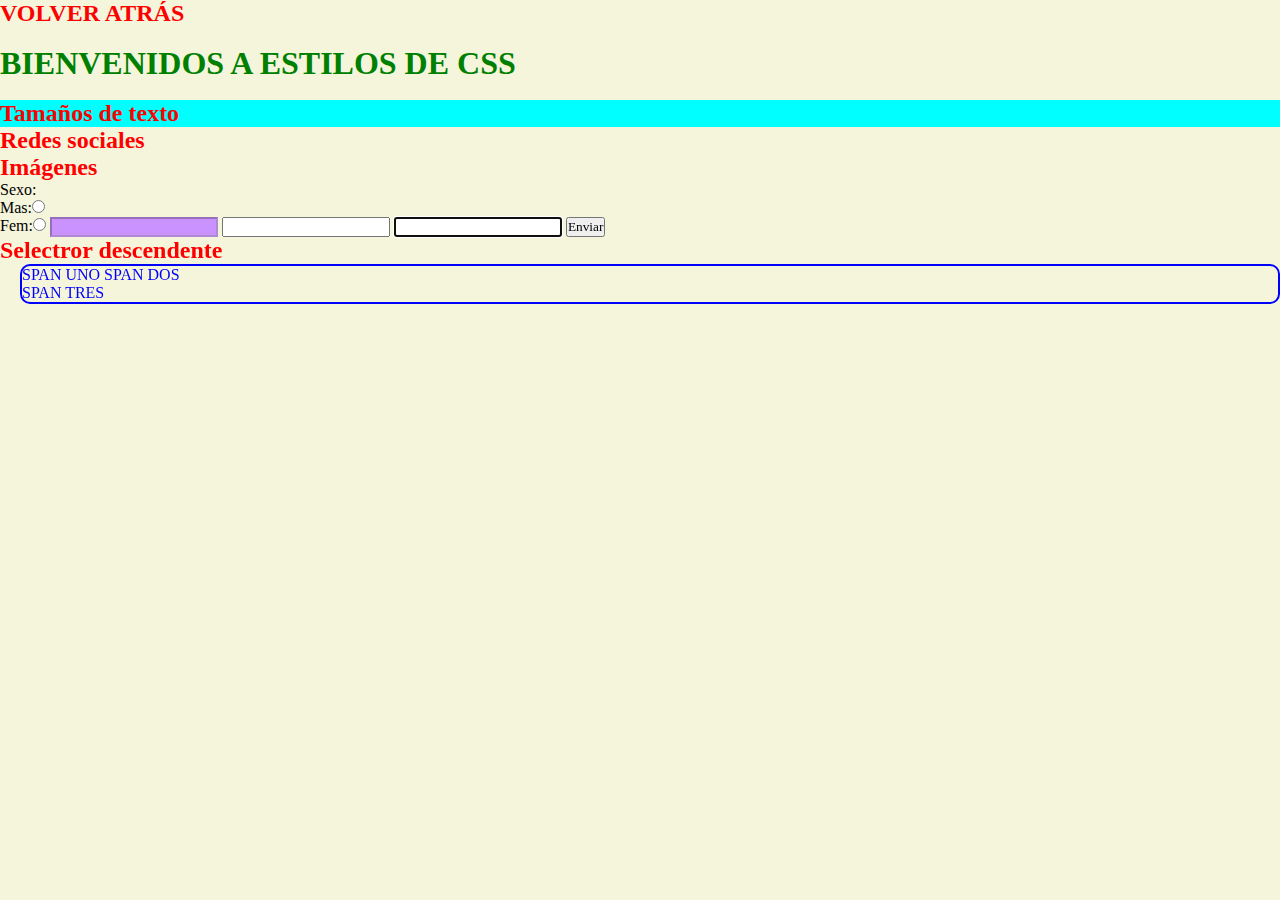
==== html/estilos.html @ 05aa4a60 "learning css" ====
<!DOCTYPE html>
<html lang="es">
<head>
    <meta charset="UTF-8">
    <meta http-equiv="X-UA-Compatible" content="IE=edge">
    <meta name="viewport" content="width=device-width, initial-scale=1.0">
    <style>
        body{
            background-color: beige;
        }
        a{
            text-decoration: none;
        }
    </style>
    <title>Document</title>
    <link rel="stylesheet" href="../css/styles_class.css">
</head>
<body>
    <a href="../index.html"><h2>VOLVER ATRÁS</h2></a><br>
    <h1 id="title">BIENVENIDOS A ESTILOS DE CSS</h1><br>
    <h2 id="site_text">Tamaños de texto</h2>
    <h2 id="site_media" class="subtitles" name="subtitles">Redes sociales</h2>
    <h2 id="site_images" class="subtitles" name="subtitles">Imágenes</h2>
    <label for="">Sexo:</label>
    <br>
    <label for="sex_mas">Mas:</label><input type="radio" name="sex_group" id="sex_mas" class="input_radio_sex"><br>
    <label for="sex_mas">Fem:</label><input type="radio" name="sex_group" id="sex_fem" class="input_radio_sex">

    <input type="text" disabled>
    <input type="text">
    <input type="text" autofocus>
    <button class="btn-send">Enviar</button>
    <h2>Selectror descendente</h2>
    <div id="papa">
        <div class="hermanos">
            <span id="nh-one" class="nieto hijo">
                SPAN UNO
            </span>
            <span id="nh-two" class="nieto hijo">
                SPAN DOS
            </span>
        </div>
        <div class="hermanos">
            <span id="texto" class="nieto hijo">
                SPAN TRES
            </span>
        </div>
    </div>

</body>
</html>
---- css/styles_class.css ----
@import url('https://fonts.googleapis.com/css2?family=Poppins:wght@300;600;900&display=swap');
*{
    margin: 0;
    padding: 0;
    font-family: cursive;
}
/* selector de etiqueta */
h1{
    font-weight: 900;
    color: green;
    font-family: ´Poppins´;
}
h2{
    color: red;
}
/* selector de id */
#site_text{
    background-color: aqua;
}
/* selector de clases */
.subtitles{
    font-family: ´Poppins´;
}
/* selector por atributo */
[disabled]{
    background-color: rgb(202, 146, 255);
}
#btn_send{
    margin: 20px;
    padding: 20px;
}
/* selector por seudo clases */
#btn_send:hover{
    background-color: rgb(102, 102, 150);
    font-family: poppins;
    color: brown;
    font-size: 15px;
}
#papa{
    margin-left: 20px;
    border: 2px solid blue;
    border-radius: 10px;
}

#hermanos{
    background-color: rgb(5, 28, 48);
    margin: 10px;
    padding: 3px;
    border-radius: 10px;
    box-shadow: 0px 2px;
}

#papa > #hermano > #nh_uno{
    color: rgb(233, 0, 0);
}

#papa .nieto{
    color: blue;
}
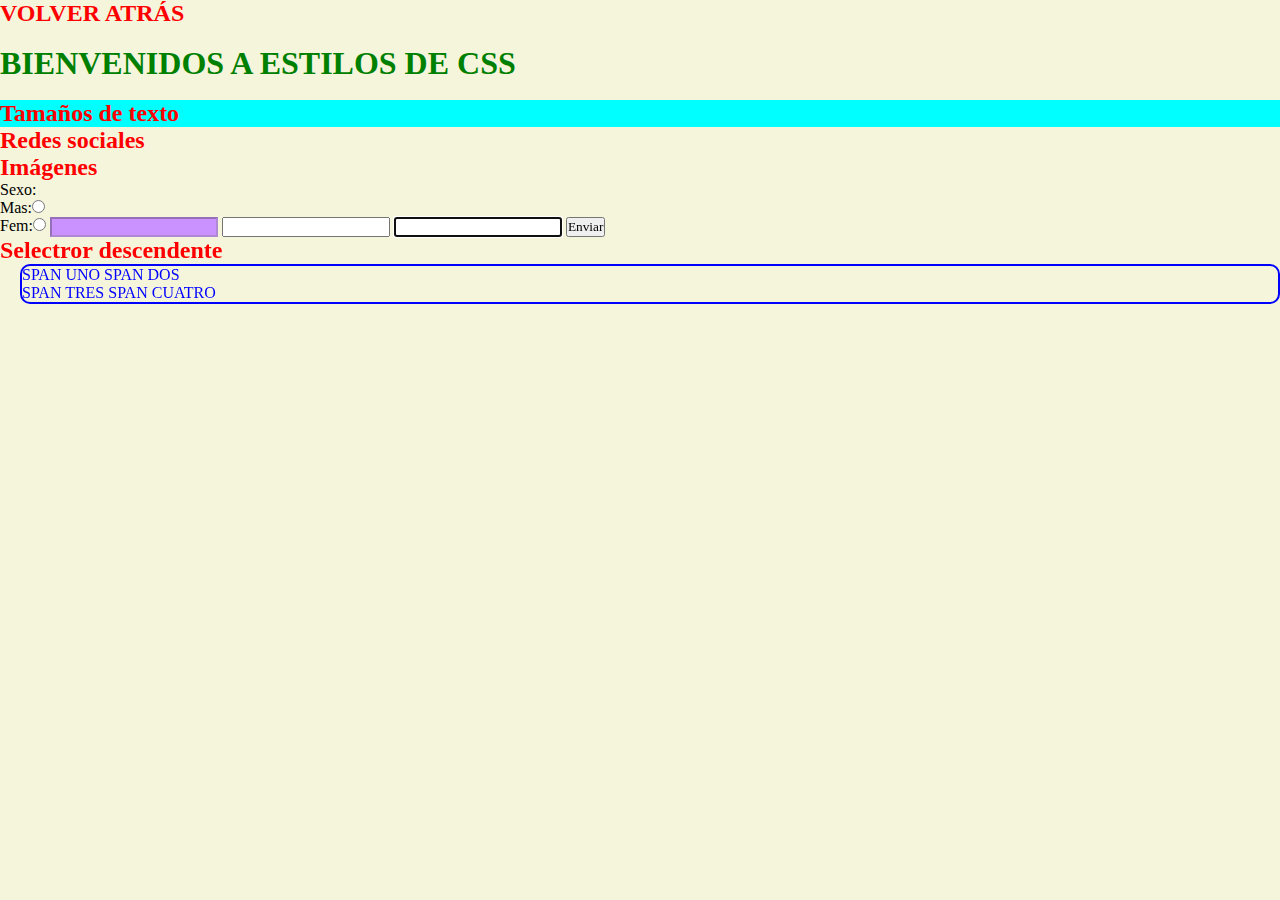
==== commit de286cba: "corrections learning css" ====
--- a/html/estilos.html
+++ b/html/estilos.html
@@ -44,6 +44,9 @@
             <span id="texto" class="nieto hijo">
                 SPAN TRES
             </span>
+            <span id="texto" class="nieto hijo">
+                SPAN CUATRO
+            </span>
         </div>
     </div>
 
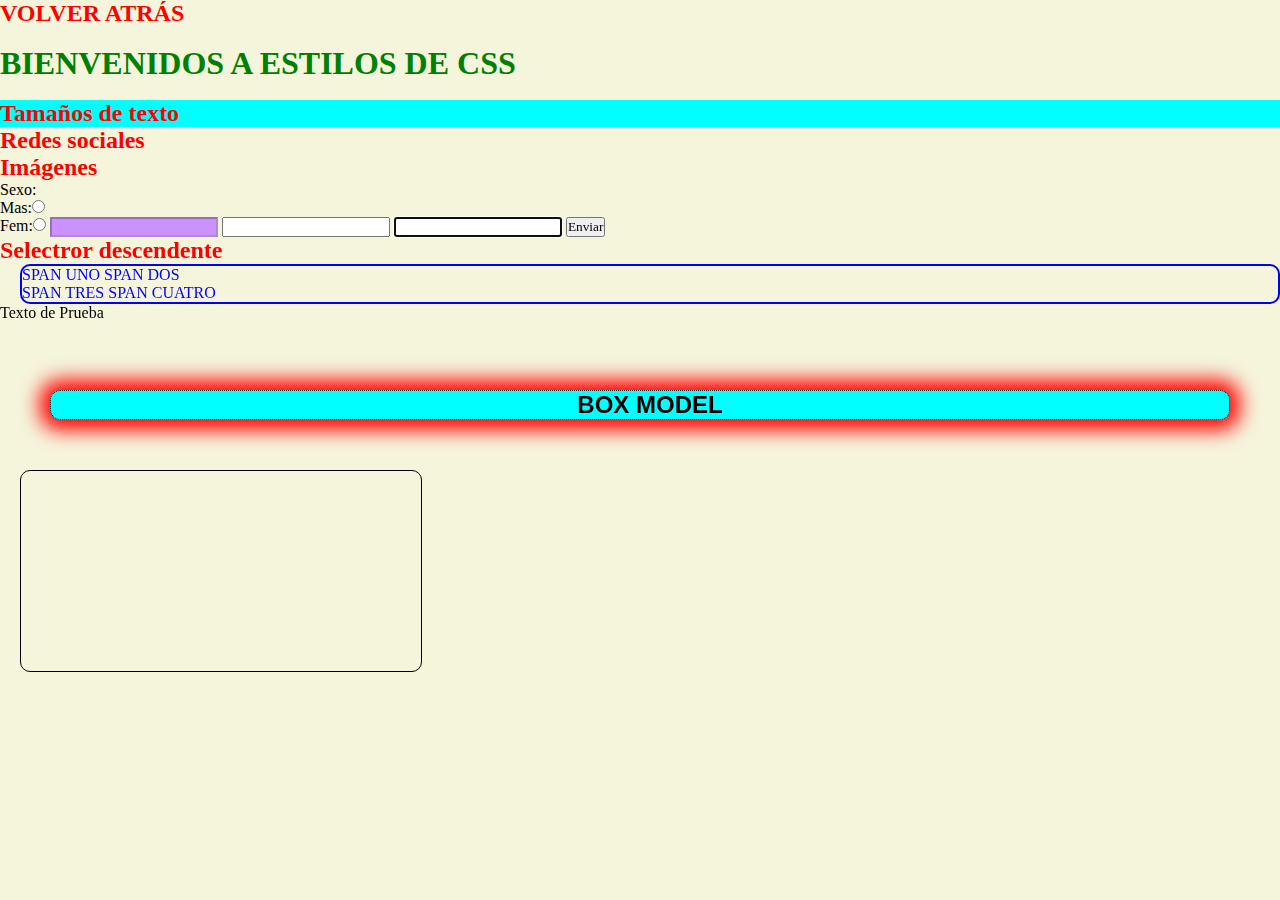
==== commit 6507ab27: "add files" ====
--- a/html/estilos.html
+++ b/html/estilos.html
@@ -49,6 +49,11 @@
             </span>
         </div>
     </div>
-
+    <span>Texto de Prueba</span>
+    <br><br>
+    <h2 id="title_box">BOX MODEL</h2>
+    <div id="box_father">
+        <div id="box_model"></div>
+    </div>
 </body>
 </html>--- a/css/styles_class.css
+++ b/css/styles_class.css
@@ -57,3 +57,26 @@
 #papa .nieto{
     color: blue;
 }
+
+#title_box{
+    color: #000;
+    font-family: ´popins´,sans-serif;
+    background-color: aqua;
+    text-align: center;
+    padding-left: 20px;
+    margin: 50px;
+    border: 1px dotted black;
+    border-radius: 10px;
+    box-shadow: 0px 0px 20px 10px red;
+}
+
+#box_father{
+    border: 1px solid black;
+    border-radius: 10px;
+    width: 400px;
+    height: 200px;
+    margin-left: 20px;
+    background-image: url(https://imgmedia.larepublica.pe/640x371/larepublica/original/2023/03/23/641c54e828135879ef331f1b.webp);
+    background-size: cover;
+    background-position: center;
+}
